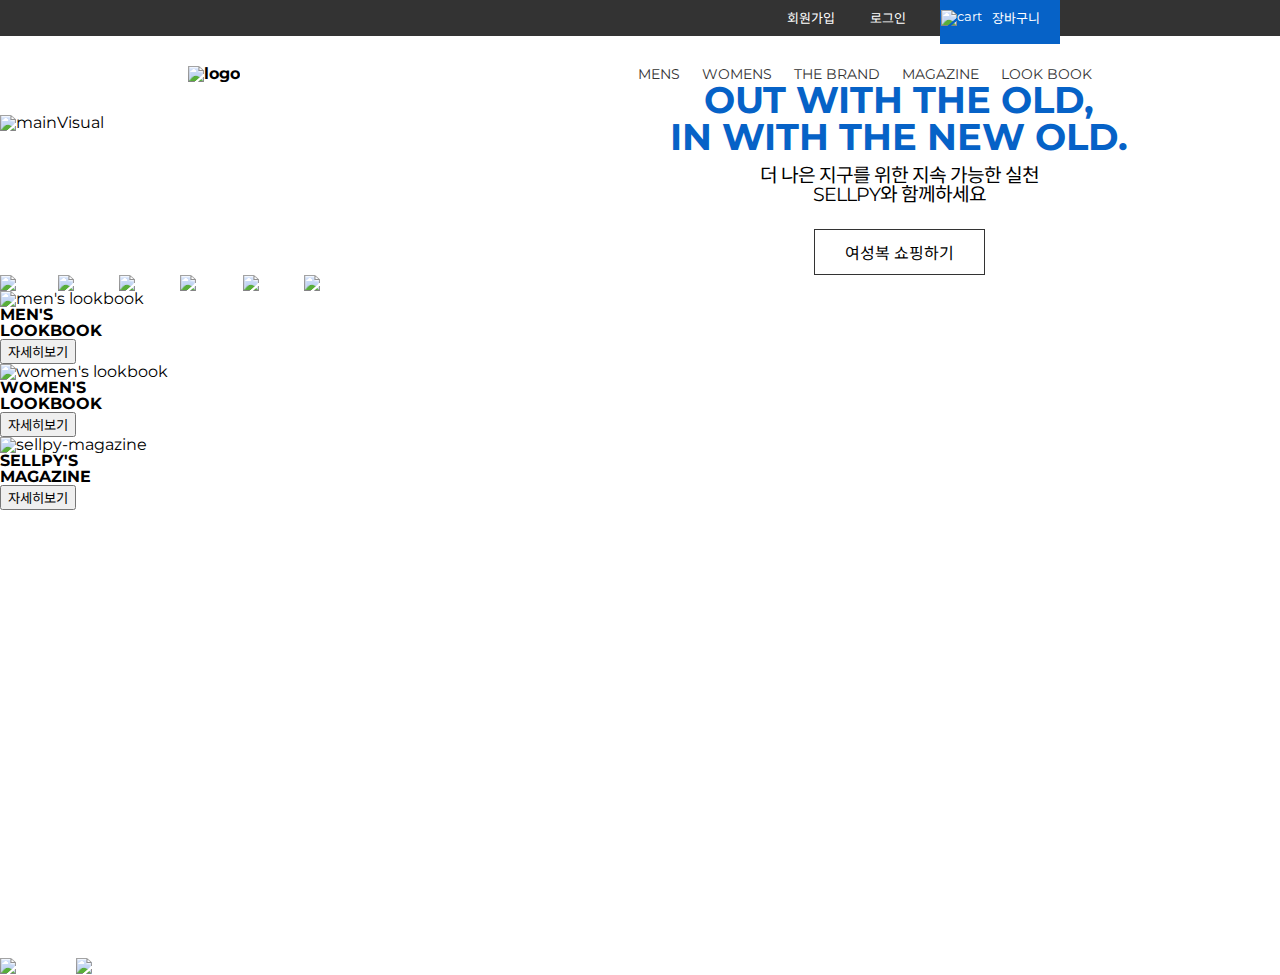
==== index.html @ c0a854ab "mainvisual 완료" ====
<!DOCTYPE html>
<html lang="ko">

<head>
    <meta charset="UTF-8">
    <meta http-equiv="X-UA-Compatible" content="IE=edge">
    <meta name="viewport" content="width=device-width, initial-scale=1.0">
    <link rel="icon" href="./img/favicon.png" type="image/png">
    <link rel="stylesheet" href="./css/main.css" type="text/css">
    <title>Sellpy-renewal</title>
</head>

<body>

    <div class="util-lists-wrap">
        <ul class="util-lists">
            <li><a href="#">회원가입</a></li>
            <li><a href="#">로그인</a></li>
            <li><a href="#"><img src="./img/cart.png" alt="cart"></a></li>
            <li><a href="#">장바구니</a></li>
            <div class="util-lists-bg"></div>
        </ul>  
    </div>

    <section class="sellpy-menu">
        <h1><img src="./img/sellpylogo.png" alt="logo"></h1>
        <ul class="sellpy-menu-lists">
            <li><a href="#">MENS</a></li>
            <li><a href="#">WOMENS</a></li>
            <li><a href="#">THE BRAND</a></li>
            <li><a href="#">MAGAZINE</a></li>
            <li><a href="#">LOOK BOOK</a></li>
        </ul>
    </section>


    <section class="sellpy-mainvisual">
        <img src="./img/mainvisual.png" alt="mainVisual">
        <div class="sellpy-mainvisual-desc">
            <div class="sellpy-mainvisual-desc-title">
                <h2>
                    OUT WITH THE OLD,<br>
                    IN WITH THE NEW OLD.
                </h2>
                <div class="sellpy-desc-redline"></div>
            </div>
            <p>
                더 나은 지구를 위한 지속 가능한 실천 <br>
                SELLPY와 함께하세요
            </p>
            <button>여성복 쇼핑하기</button>
        </div>
    </section>

    <section class="sellpy-products">
        <!-- grid배우고 만들기 -->
        
        <div>
            <a href=#"><img src="./img/img1.png" alt="img1"></a>
            <a href=#"><img src="./img/img2.png" alt="img2"></a>
            <a href=#"><img src="./img/img3.png" alt="img3"></a>
            <a href=#"><img src="./img/img4.png" alt="img4"></a>
            <a href=#"><img src="./img/img5.png" alt="img5"></a>
            <a href=#"><img src="./img/img6.png" alt="img6"></a>
        </div>
    </section>

    <section class="sellpy-lookbook">

        <div class="sellpy-lookbook-mens">
            <img src="./img/menslook.png" alt="men's lookbook">
            <div class="sellpy-lookbook-list">
                <h3>
                    <span>MEN'S</span><br>
                    LOOKBOOK
                </h3>
                <button>자세히보기</button>
            </div>
        </div>

        <div class="sellpy-lookbook-women">
            <img src="./img/womenlook.png" alt="women's lookbook">
            <div class="sellpy-lookbook-list">
                <h3>
                    <span>WOMEN'S</span><br>
                    LOOKBOOK
                </h3>
                <button>자세히보기</button>
            </div>
        </div>

        <div class="sellpy-magazine">
            <img src="./img/magazine.png" alt="sellpy-magazine">
            <div class="sellpy-lookbook-list">
                <h3>
                    <span>SELLPY'S</span><br>
                    MAGAZINE
                </h3>
                <button>자세히보기</button>
            </div>
        </div>
    </section>

    <footer class="sellpy-footer">
        <ul>
            <li><a href="#">ABOUT US</a>
                <ul>
                    <li><a href="#">회사소개</a></li>
                    <li><a href="#">인재채용</a></li>
                    <li><a href="#">상시할인혜택</a></li>
                </ul>
            </li>
        </ul>

        <ul>
            <li><a href="#">ABOUT US</a>
                <ul>
                    <li><a href="#">회사소개</a></li>
                    <li><a href="#">인재채용</a></li>
                    <li><a href="#">상시할인혜택</a></li>
                </ul>
            </li>

            <li><a href="#">MY ORDER</a>
                <ul>
                    <li><a href="#">주문배송</a></li>
                    <li><a href="#">취소/교환/반품내역</a></li>
                    <li><a href="#">상품리뷰내역</a></li>
                    <li><a href="#">증빙서류발급</a></li>
                </ul>
            </li>

            <li><a href="#">MY ACCOUNT</a>
                <ul>
                    <li><a href="#">회원정보수정</a></li>
                    <li><a href="#">회원등급</a></li>
                    <li><a href="#">마일리지현황</a></li>
                    <li><a href="#">쿠폰</a></li>
                </ul>
            </li>

            <li><a href="#">HELP</a>
                <ul>
                    <li><a href="#">1:1상담내역</a></li>
                    <li><a href="#">상품Q&A내역</a></li>
                    <li><a href="#">공지사항</a></li>
                    <li><a href="#">FAQ</a></li>
                    <li><a href="#">고객의소리</a></li>
                </ul>
            </li>

            <li><a href="#">CONTACT DETAILS</a>
                <ul>
                    <li><a href="#">© Sellhelp AB |
                        Frihamnsgatan 56, 115 56 Stockholm</a></li>
                    <li><a href="#">tel:010-1234-1234</a></li>
                    <li><a href="#">company@sellpy.com</a></li>
                </ul>
            </li>

            <div class="sellpy-sns">
                <a href="#"><img src="./img/twitter.png" alt="Twitter"></a>
                <a href="#"><img src="./img/yotube.png" alt="youtube"></a>
            </div>
        </ul>


    </footer>
</body>

</html>
---- css/main.css ----
@charset "utf-8";
@import url("./remove.css");
@import url('https://fonts.googleapis.com/css2?family=Montserrat:ital,wght@0,100;0,200;0,300;0,400;0,500;0,600;0,700;0,800;1,100;1,200;1,300;1,400;1,500;1,600;1,700&family=Noto+Sans+KR:wght@100;300;400;500;700;900&display=swap');
*{font-family: 'Montserrat','Noto Sans KR', sans-serif;}


a {text-decoration: none; outline: none; color: #fff;}
a:hover, a:active {text-decoration: none; color: #fff;}


/* until */
.util-lists-wrap{background:#333;box-sizing: border-box;}
.util-lists{margin-right: 240px;display: flex;justify-content: flex-end;align-items: center;}
.util-lists li{display: flex;margin-right: 15px;font-size:13px;padding: 10px;}
.util-lists li:nth-child(3),
.util-lists li:nth-child(4){align-items: center;z-index: 1;margin-right: 0;padding-right: 0;}
.util-lists-bg{height: 44px;width: 120px;background-color: #0662c7;position: absolute;right: 220px;top: 0;}


/* navi-lists */
.sellpy-menu{display: flex; justify-content: space-around; align-items: center;margin-top:30px;}
.sellpy-menu-lists{display: flex;}
.sellpy-menu-lists li{margin-left: 22px; font-weight: 400; font-size:14px;}
.sellpy-menu-lists a{color: #333;}
.sellpy-menu-lists a:hover{color: rgb(51, 51, 51,0.8);}


/* sellpy-mainvisual */
.sellpy-mainvisual{display: flex; align-items: center;}
.sellpy-mainvisual img{width: 50%; z-index: -9; position: relative; top: -56px;}
.sellpy-mainvisual-desc{text-align: center; margin-left: 30px;}
.sellpy-mainvisual-desc h2{font-size: 2.3em; color: #0662c7; margin-bottom:10px}
.desc-redline{width: 130px; height: 9px; background-color:#d14124;}
.sellpy-mainvisual-desc p{font-size: 1.2em; margin-bottom: 25px; letter-spacing: -1px;}
.sellpy-mainvisual-desc button{border-style: none;padding: 10px 30px;
font-size: 1em; border: 1px solid #333; background:none; cursor: pointer;transition:.3s;}
.sellpy-mainvisual-desc button:hover{ color: rgb(51, 51, 51,0.8);}
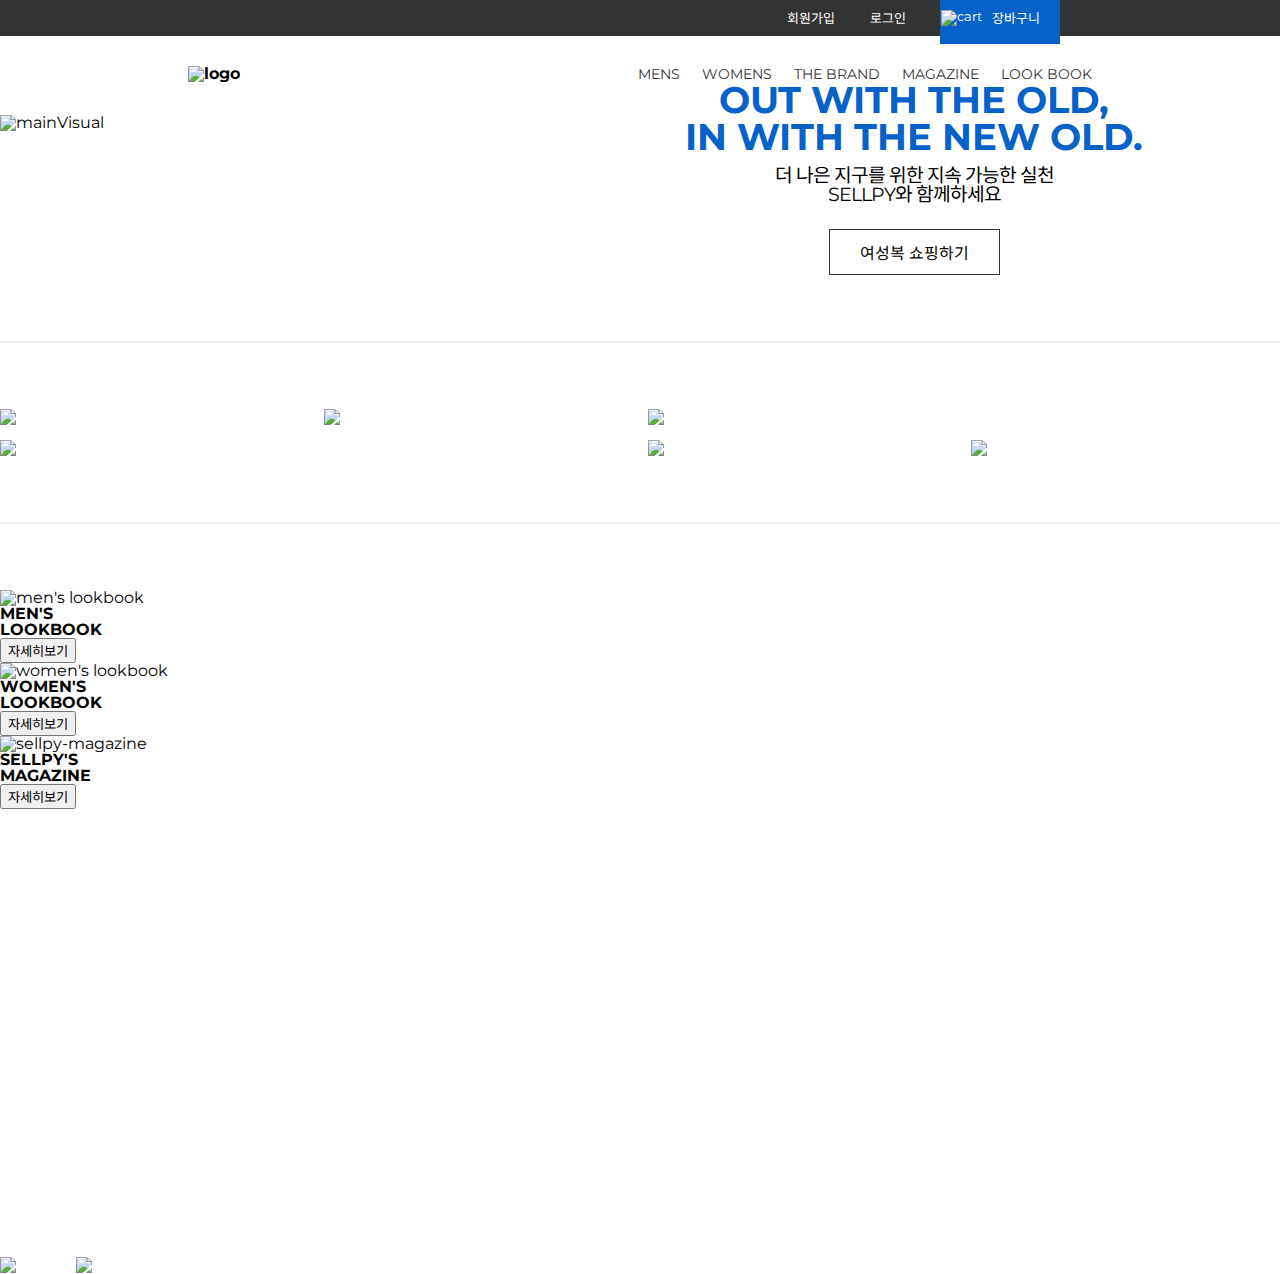
==== commit c2c85ca9: "grid 절반완성" ====
--- a/index.html
+++ b/index.html
@@ -35,6 +35,7 @@
 
 
     <section class="sellpy-mainvisual">
+        
         <img src="./img/mainvisual.png" alt="mainVisual">
         <div class="sellpy-mainvisual-desc">
             <div class="sellpy-mainvisual-desc-title">
@@ -52,17 +53,18 @@
         </div>
     </section>
 
-    <section class="sellpy-products">
+    <section class="sellpy-contents">
         <!-- grid배우고 만들기 -->
-        
-        <div>
-            <a href=#"><img src="./img/img1.png" alt="img1"></a>
-            <a href=#"><img src="./img/img2.png" alt="img2"></a>
-            <a href=#"><img src="./img/img3.png" alt="img3"></a>
-            <a href=#"><img src="./img/img4.png" alt="img4"></a>
-            <a href=#"><img src="./img/img5.png" alt="img5"></a>
-            <a href=#"><img src="./img/img6.png" alt="img6"></a>
+        <div class="gray-line"></div>
+        <div class="sellpy-contents-wrap">
+            <div class="sellpy-content"><a href=#"><img src="./img/img1.png" alt="img1"></a></div>
+            <div class="sellpy-content"><a href=#"><img src="./img/img2.png" alt="img2"></a></div>
+            <div class="sellpy-content"><a href=#"><img src="./img/img3.png" alt="img3"></a></div>
+            <div class="sellpy-content"><a href=#"><img src="./img/img4.png" alt="img4"></a></div>
+            <div class="sellpy-content"><a href=#"><img src="./img/img5.png" alt="img5"></a></div>
+            <div class="sellpy-content"><a href=#"><img src="./img/img6.png" alt="img6"></a></div>
         </div>
+        <div class="gray-line"></div>
     </section>
 
     <section class="sellpy-lookbook">
--- a/css/main.css
+++ b/css/main.css
@@ -28,10 +28,50 @@
 /* sellpy-mainvisual */
 .sellpy-mainvisual{display: flex; align-items: center;}
 .sellpy-mainvisual img{width: 50%; z-index: -9; position: relative; top: -56px;}
-.sellpy-mainvisual-desc{text-align: center; margin-left: 30px;}
+.sellpy-mainvisual-desc{text-align: center; margin-left: 45px;}
 .sellpy-mainvisual-desc h2{font-size: 2.3em; color: #0662c7; margin-bottom:10px}
 .desc-redline{width: 130px; height: 9px; background-color:#d14124;}
 .sellpy-mainvisual-desc p{font-size: 1.2em; margin-bottom: 25px; letter-spacing: -1px;}
 .sellpy-mainvisual-desc button{border-style: none;padding: 10px 30px;
 font-size: 1em; border: 1px solid #333; background:none; cursor: pointer;transition:.3s;}
-.sellpy-mainvisual-desc button:hover{ color: rgb(51, 51, 51,0.8);}+.sellpy-mainvisual-desc button:hover{ color: rgb(51, 51, 51,0.8);}
+
+
+/* sellpy-products */
+.sellpy-contents{position: relative;}
+.gray-line{border: 0.2px solid #eee; margin:66px 0}
+.sellpy-contents-wrap{
+    display: grid; 
+    grid-template-columns: 1fr 1fr 1fr 1fr;
+    box-sizing: border-box;
+    grid-gap: 15px;
+}
+.sellpy-content img{max-width:100%; height:auto;
+}
+
+.sellpy-content:nth-child(1){
+    grid-column:1;
+    grid-row: 1;
+}
+
+.sellpy-content:nth-child(2){
+    grid-column:2;
+    grid-row: 1;
+}
+.sellpy-content:nth-child(3){
+    grid-column:1/ span 2;
+    grid-row: 2;
+    
+}
+.sellpy-content:nth-child(4){
+    grid-column:3/ span 2;
+    grid-row: 1;
+}
+.sellpy-content:nth-child(5){
+    grid-column:3;
+    grid-row: 2;
+}
+.sellpy-content:nth-child(6){
+    grid-column:4;
+    grid-row: 2;
+}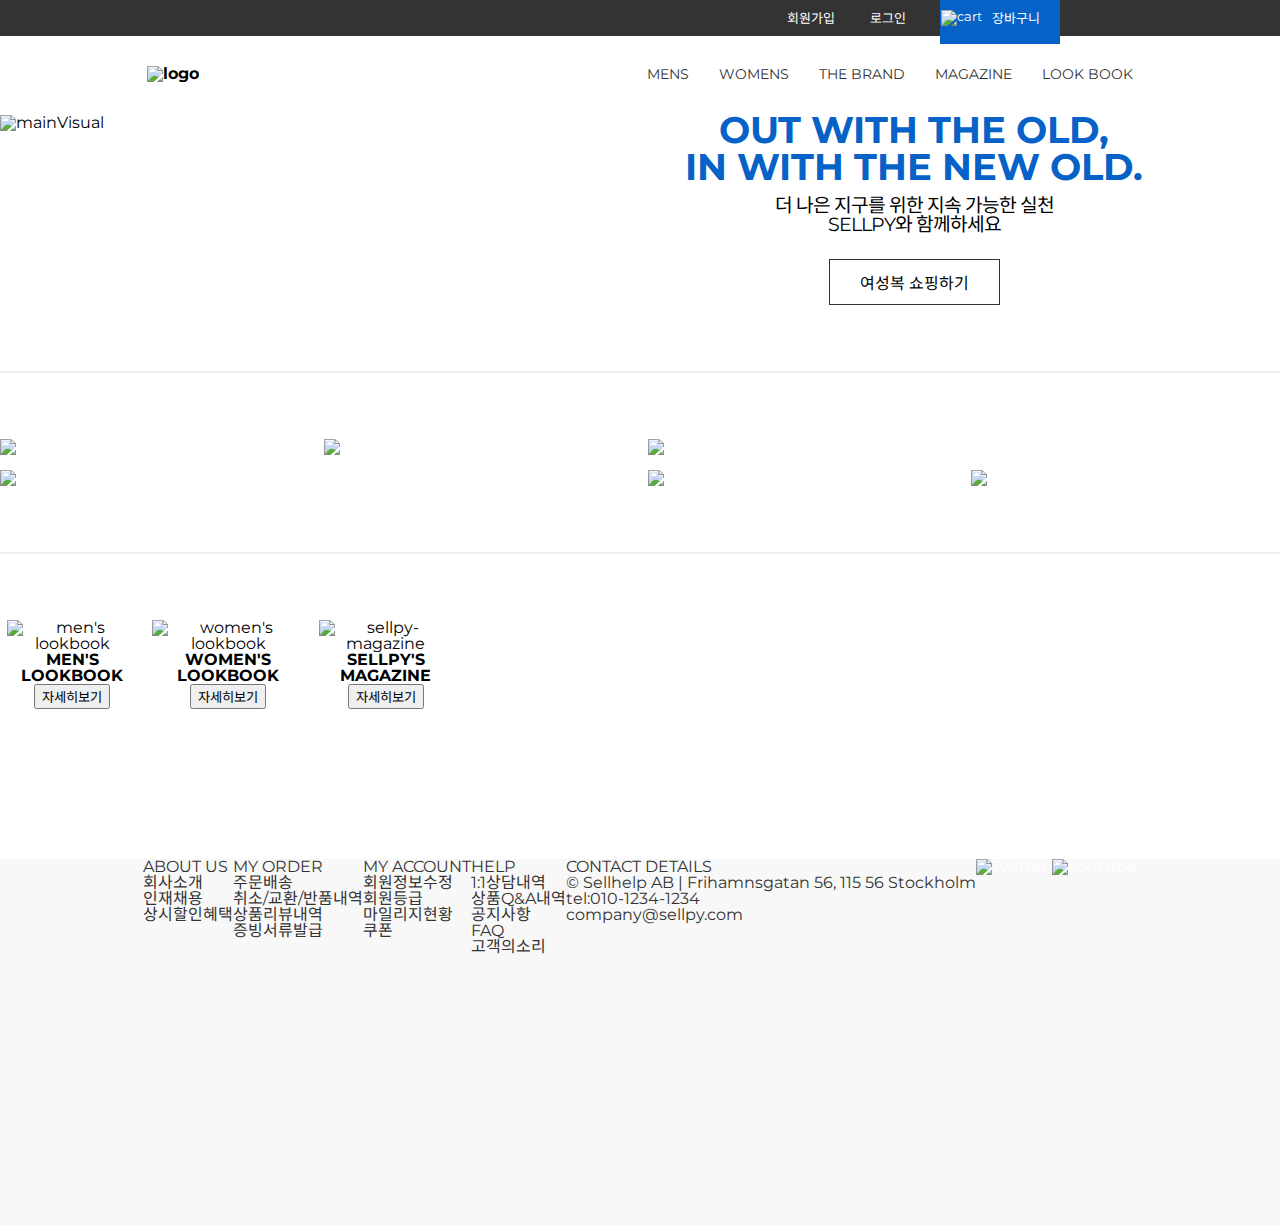
==== commit 6175d5cf: "navi 부분 수정" ====
--- a/index.html
+++ b/index.html
@@ -104,69 +104,55 @@
     </section>
 
     <footer class="sellpy-footer">
-        <ul>
-            <li><a href="#">ABOUT US</a>
-                <ul>
-                    <li><a href="#">회사소개</a></li>
-                    <li><a href="#">인재채용</a></li>
-                    <li><a href="#">상시할인혜택</a></li>
-                </ul>
-            </li>
-        </ul>
-
-        <ul>
-            <li><a href="#">ABOUT US</a>
-                <ul>
-                    <li><a href="#">회사소개</a></li>
-                    <li><a href="#">인재채용</a></li>
-                    <li><a href="#">상시할인혜택</a></li>
-                </ul>
-            </li>
-
-            <li><a href="#">MY ORDER</a>
-                <ul>
-                    <li><a href="#">주문배송</a></li>
-                    <li><a href="#">취소/교환/반품내역</a></li>
-                    <li><a href="#">상품리뷰내역</a></li>
-                    <li><a href="#">증빙서류발급</a></li>
-                </ul>
-            </li>
-
-            <li><a href="#">MY ACCOUNT</a>
-                <ul>
-                    <li><a href="#">회원정보수정</a></li>
-                    <li><a href="#">회원등급</a></li>
-                    <li><a href="#">마일리지현황</a></li>
-                    <li><a href="#">쿠폰</a></li>
-                </ul>
-            </li>
-
-            <li><a href="#">HELP</a>
-                <ul>
-                    <li><a href="#">1:1상담내역</a></li>
-                    <li><a href="#">상품Q&A내역</a></li>
-                    <li><a href="#">공지사항</a></li>
-                    <li><a href="#">FAQ</a></li>
-                    <li><a href="#">고객의소리</a></li>
-                </ul>
-            </li>
-
-            <li><a href="#">CONTACT DETAILS</a>
-                <ul>
-                    <li><a href="#">© Sellhelp AB |
-                        Frihamnsgatan 56, 115 56 Stockholm</a></li>
-                    <li><a href="#">tel:010-1234-1234</a></li>
-                    <li><a href="#">company@sellpy.com</a></li>
-                </ul>
-            </li>
+        <div class="sellpy-footer-inner">
+            <ul class="sellpy-footer-lists">
+                <li><a href="#">ABOUT US</a>
+                    <ul>
+                        <li><a href="#">회사소개</a></li>
+                        <li><a href="#">인재채용</a></li>
+                        <li><a href="#">상시할인혜택</a></li>
+                    </ul>
+                </li>
+                <li><a href="#">MY ORDER</a>
+                    <ul>
+                        <li><a href="#">주문배송</a></li>
+                        <li><a href="#">취소/교환/반품내역</a></li>
+                        <li><a href="#">상품리뷰내역</a></li>
+                        <li><a href="#">증빙서류발급</a></li>
+                    </ul>
+                </li>
+                <li><a href="#">MY ACCOUNT</a>
+                    <ul>
+                        <li><a href="#">회원정보수정</a></li>
+                        <li><a href="#">회원등급</a></li>
+                        <li><a href="#">마일리지현황</a></li>
+                        <li><a href="#">쿠폰</a></li>
+                    </ul>
+                </li>
+                <li><a href="#">HELP</a>
+                    <ul>
+                        <li><a href="#">1:1상담내역</a></li>
+                        <li><a href="#">상품Q&A내역</a></li>
+                        <li><a href="#">공지사항</a></li>
+                        <li><a href="#">FAQ</a></li>
+                        <li><a href="#">고객의소리</a></li>
+                    </ul>
+                </li>
+                <li><a href="#">CONTACT DETAILS</a>
+                    <ul>
+                        <li><a href="#">© Sellhelp AB |
+                            Frihamnsgatan 56, 115 56 Stockholm</a></li>
+                        <li><a href="#">tel:010-1234-1234</a></li>
+                        <li><a href="#">company@sellpy.com</a></li>
+                    </ul>
+                </li>
+            </ul>
 
             <div class="sellpy-sns">
                 <a href="#"><img src="./img/twitter.png" alt="Twitter"></a>
                 <a href="#"><img src="./img/yotube.png" alt="youtube"></a>
             </div>
-        </ul>
-
-
+        </div>
     </footer>
 </body>
 
--- a/css/main.css
+++ b/css/main.css
@@ -18,16 +18,17 @@
 
 
 /* navi-lists */
-.sellpy-menu{display: flex; justify-content: space-around; align-items: center;margin-top:30px;}
+.sellpy-menu{width: 77%;
+    display: flex; justify-content: space-between; align-items: center;margin:30px auto;}
 .sellpy-menu-lists{display: flex;}
-.sellpy-menu-lists li{margin-left: 22px; font-weight: 400; font-size:14px;}
+.sellpy-menu-lists li{margin-left: 30px; font-weight: 400; font-size:14px;}
 .sellpy-menu-lists a{color: #333;}
 .sellpy-menu-lists a:hover{color: rgb(51, 51, 51,0.8);}
 
 
 /* sellpy-mainvisual */
 .sellpy-mainvisual{display: flex; align-items: center;}
-.sellpy-mainvisual img{width: 50%; z-index: -9; position: relative; top: -56px;}
+.sellpy-mainvisual img{width: 50%; z-index: -9; position: relative; top: -86px;}
 .sellpy-mainvisual-desc{text-align: center; margin-left: 45px;}
 .sellpy-mainvisual-desc h2{font-size: 2.3em; color: #0662c7; margin-bottom:10px}
 .desc-redline{width: 130px; height: 9px; background-color:#d14124;}
@@ -74,4 +75,11 @@
 .sellpy-content:nth-child(6){
     grid-column:4;
     grid-row: 2;
-}+}
+.sellpy-lookbook {display: flex; text-align: center;}
+.sellpy-lookbook img{max-width:90%; height:auto;}
+
+.sellpy-footer{margin-top: 150px; background-color: #f8f8f8; height:40.650vh;}
+.sellpy-footer-lists{display: flex;}
+.sellpy-footer-inner{display:flex; justify-content: center;}
+.sellpy-footer .sellpy-footer-lists li a{color: #333;}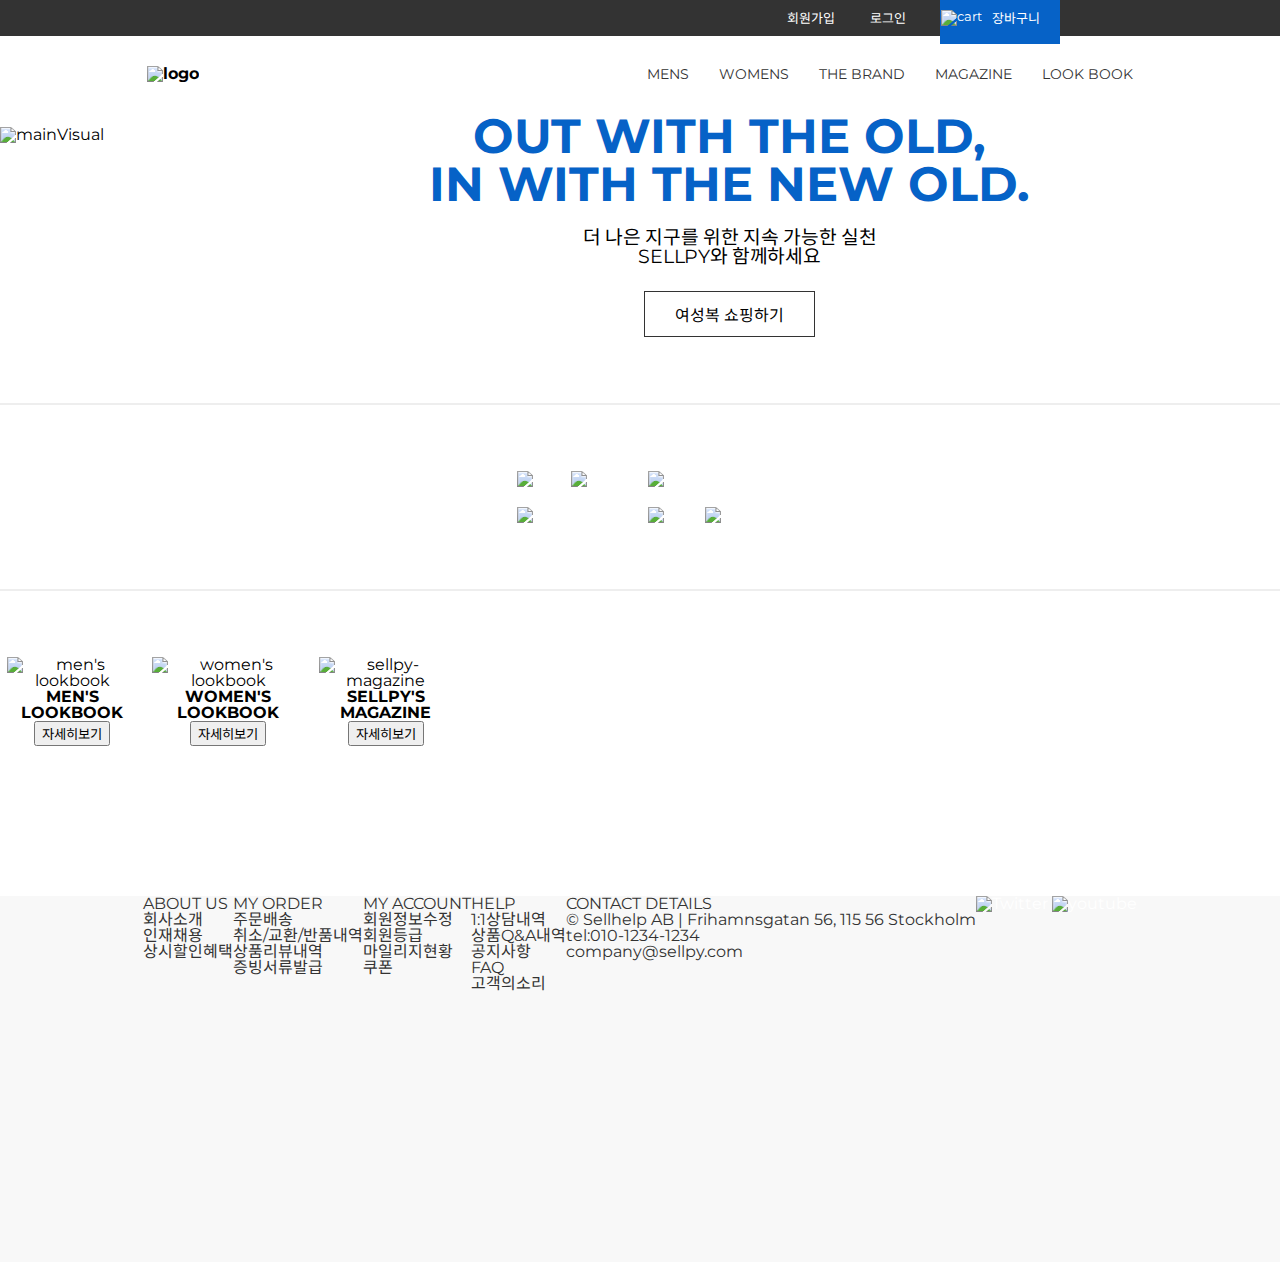
==== commit 07142e3d: "update" ====
--- a/index.html
+++ b/index.html
@@ -19,7 +19,7 @@
             <li><a href="#"><img src="./img/cart.png" alt="cart"></a></li>
             <li><a href="#">장바구니</a></li>
             <div class="util-lists-bg"></div>
-        </ul>  
+        </ul>
     </div>
 
     <section class="sellpy-menu">
@@ -35,16 +35,16 @@
 
 
     <section class="sellpy-mainvisual">
-        
-        <img src="./img/mainvisual.png" alt="mainVisual">
+        <div class="sellpy-mainvisual-img">
+            <img src="./img/mainvisual.png" alt="mainVisual">
+        </div>
+
         <div class="sellpy-mainvisual-desc">
-            <div class="sellpy-mainvisual-desc-title">
-                <h2>
-                    OUT WITH THE OLD,<br>
-                    IN WITH THE NEW OLD.
-                </h2>
-                <div class="sellpy-desc-redline"></div>
-            </div>
+            <h2>
+                OUT WITH THE OLD,<br>
+                IN WITH THE NEW OLD.
+            </h2>
+            <div class="sellpy-desc-redline"></div>
             <p>
                 더 나은 지구를 위한 지속 가능한 실천 <br>
                 SELLPY와 함께하세요
@@ -54,15 +54,23 @@
     </section>
 
     <section class="sellpy-contents">
-        <!-- grid배우고 만들기 -->
         <div class="gray-line"></div>
         <div class="sellpy-contents-wrap">
-            <div class="sellpy-content"><a href=#"><img src="./img/img1.png" alt="img1"></a></div>
-            <div class="sellpy-content"><a href=#"><img src="./img/img2.png" alt="img2"></a></div>
-            <div class="sellpy-content"><a href=#"><img src="./img/img3.png" alt="img3"></a></div>
-            <div class="sellpy-content"><a href=#"><img src="./img/img4.png" alt="img4"></a></div>
-            <div class="sellpy-content"><a href=#"><img src="./img/img5.png" alt="img5"></a></div>
-            <div class="sellpy-content"><a href=#"><img src="./img/img6.png" alt="img6"></a></div>
+            <div class="sellpy-content-divide">
+                <div class="sellpy-content contentup">
+                    <div class="sellpy-content"><a href=#"><img src="./img/img1.png" alt="img1"></a></div>
+                    <div class="sellpy-content"><a href=#"><img src="./img/img2.png" alt="img2"></a></div>
+                </div>
+                <div class="sellpy-content up"><a href=#"><img src="./img/img3.png" alt="img3"></a></div>
+            </div>
+
+            <div class="sellpy-content-divide">
+                <div class="sellpy-content"><a href=#"><img src="./img/img4.png" alt="img4"></a></div>
+                <div class="sellpy-content contentup up">
+                    <div class="sellpy-content"><a href=#"><img src="./img/img5.png" alt="img5"></a></div>
+                    <div class="sellpy-content"><a href=#"><img src="./img/img6.png" alt="img6"></a></div>
+                </div>
+            </div>
         </div>
         <div class="gray-line"></div>
     </section>
@@ -141,7 +149,7 @@
                 <li><a href="#">CONTACT DETAILS</a>
                     <ul>
                         <li><a href="#">© Sellhelp AB |
-                            Frihamnsgatan 56, 115 56 Stockholm</a></li>
+                                Frihamnsgatan 56, 115 56 Stockholm</a></li>
                         <li><a href="#">tel:010-1234-1234</a></li>
                         <li><a href="#">company@sellpy.com</a></li>
                     </ul>
--- a/css/main.css
+++ b/css/main.css
@@ -18,8 +18,7 @@
 
 
 /* navi-lists */
-.sellpy-menu{width: 77%;
-    display: flex; justify-content: space-between; align-items: center;margin:30px auto;}
+.sellpy-menu{width: 77%;display: flex; justify-content: space-between; align-items: center;margin:30px auto;}
 .sellpy-menu-lists{display: flex;}
 .sellpy-menu-lists li{margin-left: 30px; font-weight: 400; font-size:14px;}
 .sellpy-menu-lists a{color: #333;}
@@ -27,58 +26,32 @@
 
 
 /* sellpy-mainvisual */
-.sellpy-mainvisual{display: flex; align-items: center;}
-.sellpy-mainvisual img{width: 50%; z-index: -9; position: relative; top: -86px;}
-.sellpy-mainvisual-desc{text-align: center; margin-left: 45px;}
-.sellpy-mainvisual-desc h2{font-size: 2.3em; color: #0662c7; margin-bottom:10px}
+.sellpy-mainvisual{display: flex; align-items: center; justify-content: space-between;}
+.sellpy-mainvisual img{width: 80%; z-index: -9; position: relative; top:-90px;}
+.sellpy-mainvisual-desc{text-align: center; z-index:9; position: relative; left:-250px;}
+.sellpy-mainvisual-desc h2{font-size: 3.0em; color: #0662c7; margin-bottom:20px}
 .desc-redline{width: 130px; height: 9px; background-color:#d14124;}
-.sellpy-mainvisual-desc p{font-size: 1.2em; margin-bottom: 25px; letter-spacing: -1px;}
+.sellpy-mainvisual-desc p{font-size: 1.2em; margin-bottom: 25px; letter-spacing: -0.3px;}
 .sellpy-mainvisual-desc button{border-style: none;padding: 10px 30px;
 font-size: 1em; border: 1px solid #333; background:none; cursor: pointer;transition:.3s;}
 .sellpy-mainvisual-desc button:hover{ color: rgb(51, 51, 51,0.8);}
 
 
 /* sellpy-products */
-.sellpy-contents{position: relative;}
+.sellpy-contents{position: relative; margin:0 auto;}
 .gray-line{border: 0.2px solid #eee; margin:66px 0}
-.sellpy-contents-wrap{
-    display: grid; 
-    grid-template-columns: 1fr 1fr 1fr 1fr;
-    box-sizing: border-box;
-    grid-gap: 15px;
-}
-.sellpy-content img{max-width:100%; height:auto;
-}
+.sellpy-contents-wrap{display: flex; justify-content: center}
+.sellpy-content img{max-width:100%; height:auto;}
+.sellpy-content{display: flex;}
+.sellpy-content:nth-child(1),.sellpy-content:nth-child(2){justify-content: space-between;}
+.sellpy-content:nth-child(5),.sellpy-content:nth-child(6){justify-content:space-between;}
+.up{margin-top: 20px;}
+.sellpy-content-divide{margin: 0 10px;}
 
-.sellpy-content:nth-child(1){
-    grid-column:1;
-    grid-row: 1;
-}
 
-.sellpy-content:nth-child(2){
-    grid-column:2;
-    grid-row: 1;
-}
-.sellpy-content:nth-child(3){
-    grid-column:1/ span 2;
-    grid-row: 2;
-    
-}
-.sellpy-content:nth-child(4){
-    grid-column:3/ span 2;
-    grid-row: 1;
-}
-.sellpy-content:nth-child(5){
-    grid-column:3;
-    grid-row: 2;
-}
-.sellpy-content:nth-child(6){
-    grid-column:4;
-    grid-row: 2;
-}
+/*sellpy-lookbook */
 .sellpy-lookbook {display: flex; text-align: center;}
 .sellpy-lookbook img{max-width:90%; height:auto;}
-
 .sellpy-footer{margin-top: 150px; background-color: #f8f8f8; height:40.650vh;}
 .sellpy-footer-lists{display: flex;}
 .sellpy-footer-inner{display:flex; justify-content: center;}
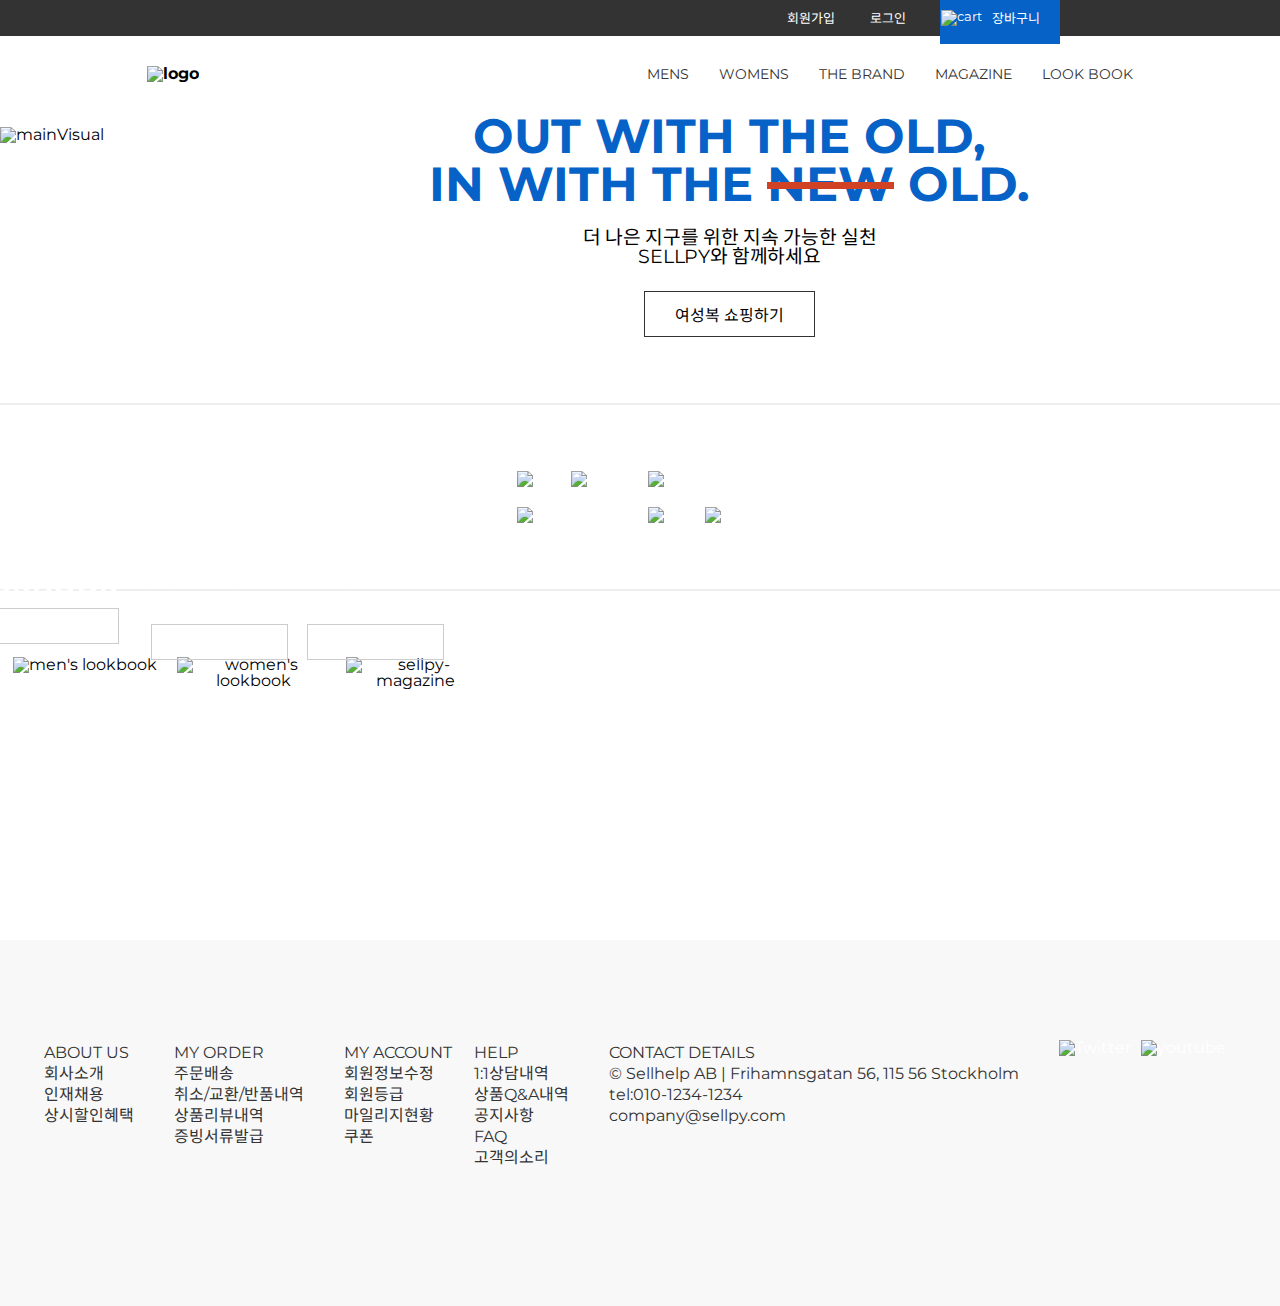
==== commit 046821bf: "밑줄완료" ====
--- a/index.html
+++ b/index.html
@@ -42,9 +42,8 @@
         <div class="sellpy-mainvisual-desc">
             <h2>
                 OUT WITH THE OLD,<br>
-                IN WITH THE NEW OLD.
+                IN WITH THE <span>NEW</span> OLD.
             </h2>
-            <div class="sellpy-desc-redline"></div>
             <p>
                 더 나은 지구를 위한 지속 가능한 실천 <br>
                 SELLPY와 함께하세요
@@ -121,6 +120,7 @@
                         <li><a href="#">상시할인혜택</a></li>
                     </ul>
                 </li>
+
                 <li><a href="#">MY ORDER</a>
                     <ul>
                         <li><a href="#">주문배송</a></li>
@@ -129,6 +129,7 @@
                         <li><a href="#">증빙서류발급</a></li>
                     </ul>
                 </li>
+
                 <li><a href="#">MY ACCOUNT</a>
                     <ul>
                         <li><a href="#">회원정보수정</a></li>
@@ -137,6 +138,7 @@
                         <li><a href="#">쿠폰</a></li>
                     </ul>
                 </li>
+
                 <li><a href="#">HELP</a>
                     <ul>
                         <li><a href="#">1:1상담내역</a></li>
@@ -146,6 +148,7 @@
                         <li><a href="#">고객의소리</a></li>
                     </ul>
                 </li>
+
                 <li><a href="#">CONTACT DETAILS</a>
                     <ul>
                         <li><a href="#">© Sellhelp AB |
@@ -160,6 +163,7 @@
                 <a href="#"><img src="./img/twitter.png" alt="Twitter"></a>
                 <a href="#"><img src="./img/yotube.png" alt="youtube"></a>
             </div>
+
         </div>
     </footer>
 </body>
--- a/css/main.css
+++ b/css/main.css
@@ -32,6 +32,7 @@
 .sellpy-mainvisual-desc h2{font-size: 3.0em; color: #0662c7; margin-bottom:20px}
 .desc-redline{width: 130px; height: 9px; background-color:#d14124;}
 .sellpy-mainvisual-desc p{font-size: 1.2em; margin-bottom: 25px; letter-spacing: -0.3px;}
+.sellpy-mainvisual-desc span{text-decoration: line-through; text-decoration-color: #d14124; text-decoration-thickness: 7px;}
 .sellpy-mainvisual-desc button{border-style: none;padding: 10px 30px;
 font-size: 1em; border: 1px solid #333; background:none; cursor: pointer;transition:.3s;}
 .sellpy-mainvisual-desc button:hover{ color: rgb(51, 51, 51,0.8);}
@@ -52,7 +53,22 @@
 /*sellpy-lookbook */
 .sellpy-lookbook {display: flex; text-align: center;}
 .sellpy-lookbook img{max-width:90%; height:auto;}
+.sellpy-lookbook-list{text-align: right; position:relative; top: -130px; right:50px}
+.sellpy-lookbook-mens:hover .sellpy-lookbook-list{display: block;}
+.sellpy-lookbook-women:hover .sellpy-lookbook-list{display: block;}
+.sellpy-lookbook h3{font-size: 1.7em;}
+.sellpy-lookbook button{border-style: none;padding: 5px 30px;
+    font-size: 1em; border: 1px solid #333; background:none; cursor: pointer;transition:.3s; margin-top:10px;}
+.sellpy-lookbook-list{filter: invert(1);}
+
+
+
+/* footer */
 .sellpy-footer{margin-top: 150px; background-color: #f8f8f8; height:40.650vh;}
-.sellpy-footer-lists{display: flex;}
+.sellpy-footer-lists{display: flex;margin-top: 100px; justify-content: space-between;}
+.sellpy-footer-lists li{margin: 5px 0;}
 .sellpy-footer-inner{display:flex; justify-content: center;}
-.sellpy-footer .sellpy-footer-lists li a{color: #333;}+.sellpy-footer .sellpy-footer-lists li a{color: #333;}
+.sellpy-footer-inner li{margin-right: 20px;}
+.sellpy-sns{display: flex;margin-top: 100px;}
+.sellpy-sns a{margin-right: 10px;}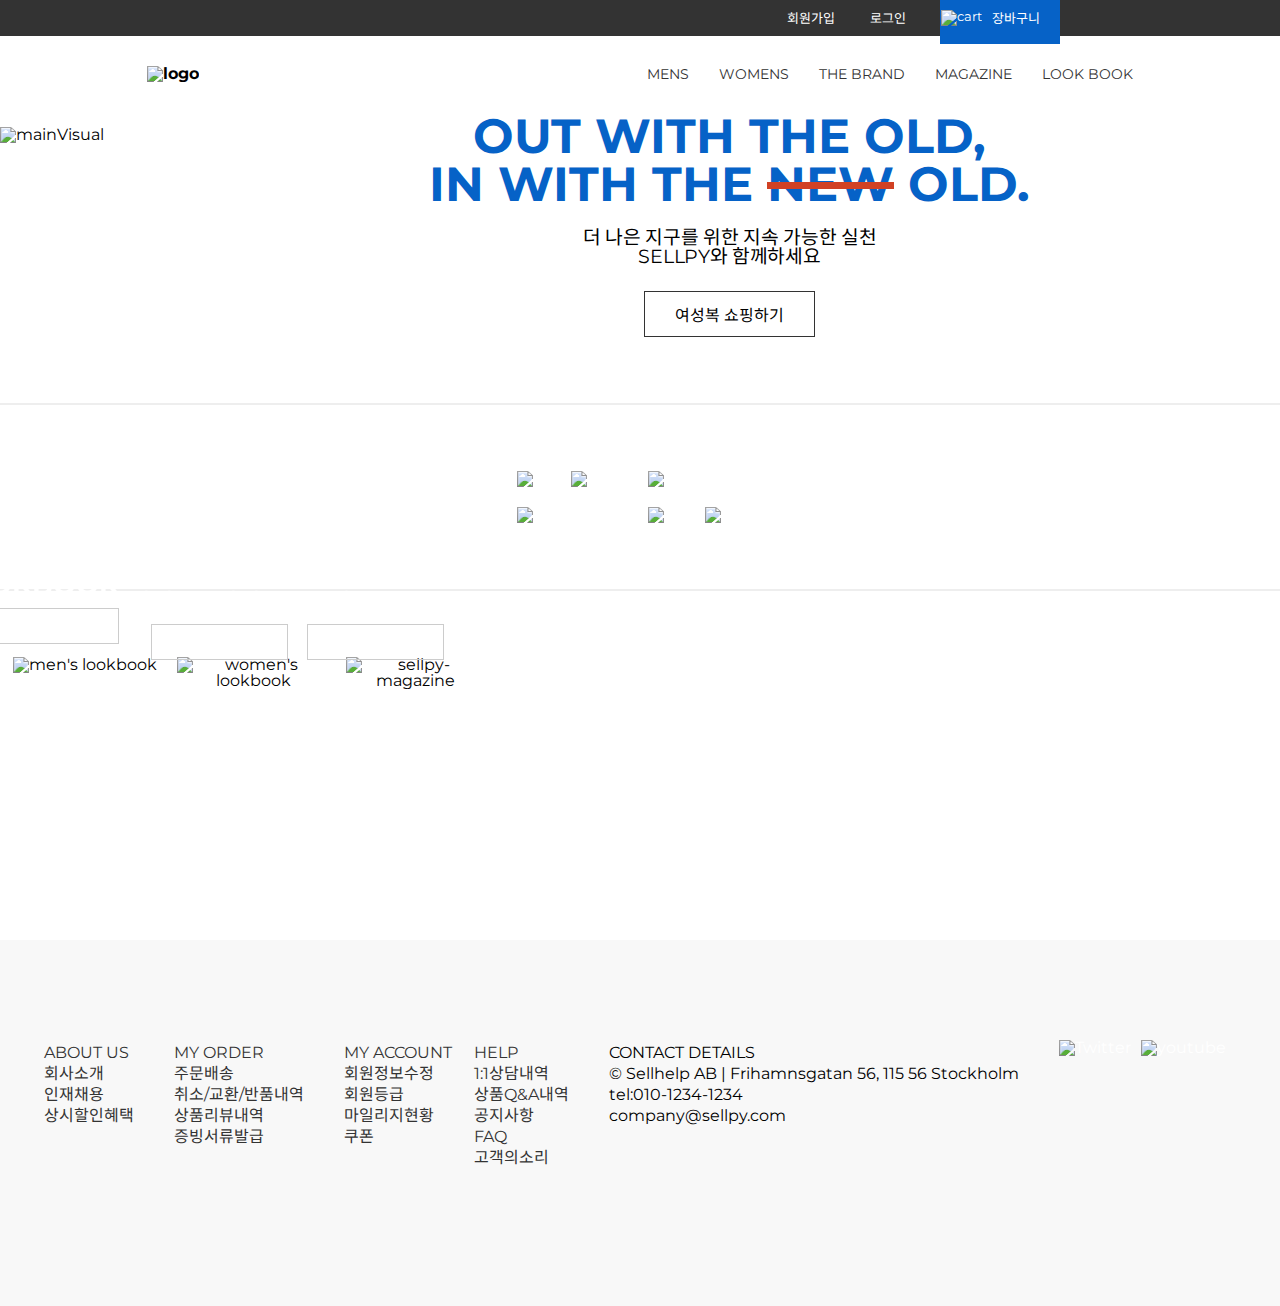
==== commit 76c2a9eb: "메인완료" ====
--- a/index.html
+++ b/index.html
@@ -57,17 +57,47 @@
         <div class="sellpy-contents-wrap">
             <div class="sellpy-content-divide">
                 <div class="sellpy-content contentup">
-                    <div class="sellpy-content"><a href=#"><img src="./img/img1.png" alt="img1"></a></div>
-                    <div class="sellpy-content"><a href=#"><img src="./img/img2.png" alt="img2"></a></div>
-                </div>
-                <div class="sellpy-content up"><a href=#"><img src="./img/img3.png" alt="img3"></a></div>
+                    <div class="sellpy-content hover-space"><a href=#"><img src="./img/img1.png" alt="img1"></a>
+                        <div class="sellpy-content-text">
+                            <p>노티드 선글라스</p>
+                            <span>56,000 ₩</span>
+                        </div>
+                    </div>
+                    <div class="sellpy-content hover-space"><a href=#"><img src="./img/img2.png" alt="img2"></a>
+                        <div class="sellpy-content-text">
+                            <p>릴렉스 코튼자켓</p>
+                            <span>183,000 ₩</span>
+                        </div>
+                    </div>
+                </div>
+                <div class="sellpy-content up hover-space"><a href=#"><img src="./img/img3.png" alt="img3"></a>
+                    <div class="sellpy-content-text">
+                        <p>레몬그린 티셔츠</p>
+                        <span>43,000 ₩</span>
+                    </div>
+                </div>
             </div>
 
             <div class="sellpy-content-divide">
-                <div class="sellpy-content"><a href=#"><img src="./img/img4.png" alt="img4"></a></div>
+                <div class="sellpy-content hover-space"><a href=#"><img src="./img/img4.png" alt="img4"></a>
+                    <div class="sellpy-content-text">
+                        <p>릴렉스라이트 니트</p>
+                        <span>93,000 ₩</span>
+                    </div>
+                </div>
                 <div class="sellpy-content contentup up">
-                    <div class="sellpy-content"><a href=#"><img src="./img/img5.png" alt="img5"></a></div>
-                    <div class="sellpy-content"><a href=#"><img src="./img/img6.png" alt="img6"></a></div>
+                    <div class="sellpy-content hover-space"><a href=#"><img src="./img/img5.png" alt="img5"></a>
+                        <div class="sellpy-content-text">
+                            <p>레더슈즈</p>
+                            <span>203,000 ₩</span>
+                        </div>
+                    </div>
+                    <div class="sellpy-content hover-space"><a href=#"><img src="./img/img6.png" alt="img6"></a>
+                        <div class="sellpy-content-text">
+                            <p>미니 가죽가방</p>
+                            <span>123,000 ₩</span>
+                        </div>
+                    </div>
                 </div>
             </div>
         </div>
@@ -149,12 +179,12 @@
                     </ul>
                 </li>
 
-                <li><a href="#">CONTACT DETAILS</a>
-                    <ul>
-                        <li><a href="#">© Sellhelp AB |
-                                Frihamnsgatan 56, 115 56 Stockholm</a></li>
-                        <li><a href="#">tel:010-1234-1234</a></li>
-                        <li><a href="#">company@sellpy.com</a></li>
+                <li>CONTACT DETAILS
+                    <ul>
+                        <li>© Sellhelp AB |
+                                Frihamnsgatan 56, 115 56 Stockholm</li>
+                        <li>tel:010-1234-1234</li>
+                        <li>company@sellpy.com</li>
                     </ul>
                 </li>
             </ul>
--- a/css/main.css
+++ b/css/main.css
@@ -42,12 +42,18 @@
 .sellpy-contents{position: relative; margin:0 auto;}
 .gray-line{border: 0.2px solid #eee; margin:66px 0}
 .sellpy-contents-wrap{display: flex; justify-content: center}
-.sellpy-content img{max-width:100%; height:auto;}
+.sellpy-content{position:relative; max-width:100%; height:auto;}
+.sellpy-content-text{position:absolute; text-align:center;width:100%; height:100%; color:#fff; top:50%; opacity:0; transition:.5s;}
+.sellpy-content-text p{font-size:1.3em;}
+.sellpy-content-text span{ font-size:2em;}
+.hover-space:hover .sellpy-content-text{opacity: 1;}
 .sellpy-content{display: flex;}
+
 .sellpy-content:nth-child(1),.sellpy-content:nth-child(2){justify-content: space-between;}
 .sellpy-content:nth-child(5),.sellpy-content:nth-child(6){justify-content:space-between;}
 .up{margin-top: 20px;}
 .sellpy-content-divide{margin: 0 10px;}
+
 
 
 /*sellpy-lookbook */
@@ -59,6 +65,7 @@
 .sellpy-lookbook h3{font-size: 1.7em;}
 .sellpy-lookbook button{border-style: none;padding: 5px 30px;
     font-size: 1em; border: 1px solid #333; background:none; cursor: pointer;transition:.3s; margin-top:10px;}
+.sellpy-lookbook button:hover{background-color:whitesmoke;}
 .sellpy-lookbook-list{filter: invert(1);}
 
 
@@ -70,5 +77,7 @@
 .sellpy-footer-inner{display:flex; justify-content: center;}
 .sellpy-footer .sellpy-footer-lists li a{color: #333;}
 .sellpy-footer-inner li{margin-right: 20px;}
+.sellpy-footer-inner li a:hover{color: rgb(51, 51, 51,0.7);}
 .sellpy-sns{display: flex;margin-top: 100px;}
-.sellpy-sns a{margin-right: 10px;}+.sellpy-sns a{margin-right: 10px;}
+.sellpy-sns a:hover {filter: invert(0.5);}